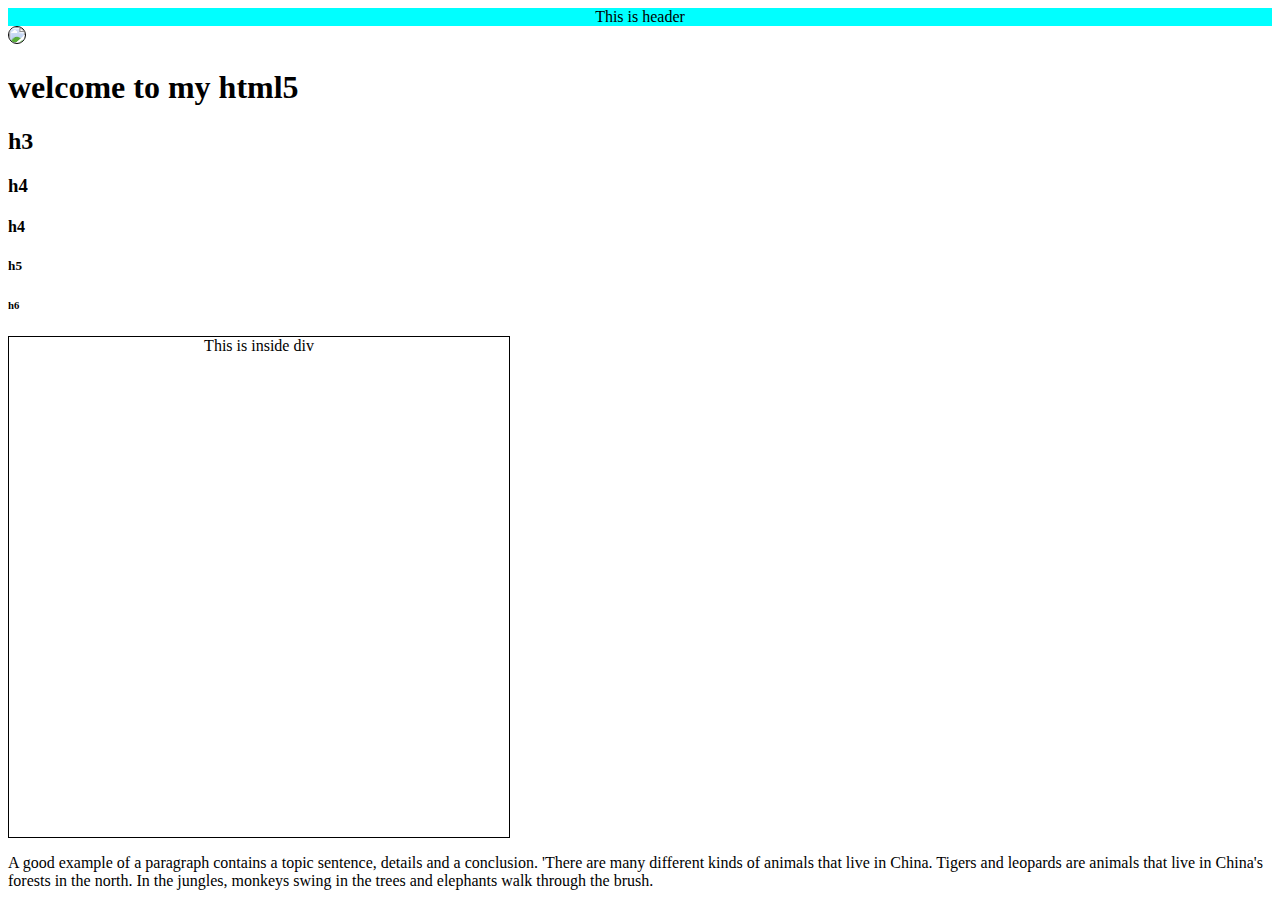
==== assignments/simplepage.html @ 05f44621 "commit" ====
<!DOCTYPE html>
<html lang="en">
  <head>
    <title>Simple html page</title>
    <header style="background-color: aqua; text-align: center">
      This is header
    </header>
  </head>
  <body>
    <img
      src="/download.jpeg"
      style="border: 1px solid black; border-radius: 10px"
    />
    <h1>welcome to my html5</h1>
    <h2>h3</h2>
    <h3>h4</h3>
    <h4>h4</h4>
    <h5>h5</h5>
    <h6>h6</h6>
    <div
      style="
        border: 1px solid black;
        width: 500px;
        height: 500px;
        text-align: center;
      "
    >
      This is inside div
    </div>
    <p>
      A good example of a paragraph contains a topic sentence, details and a
      conclusion. 'There are many different kinds of animals that live in China.
      Tigers and leopards are animals that live in China's forests in the north.
      In the jungles, monkeys swing in the trees and elephants walk through the
      brush.
    </p>
  </body>
</html>
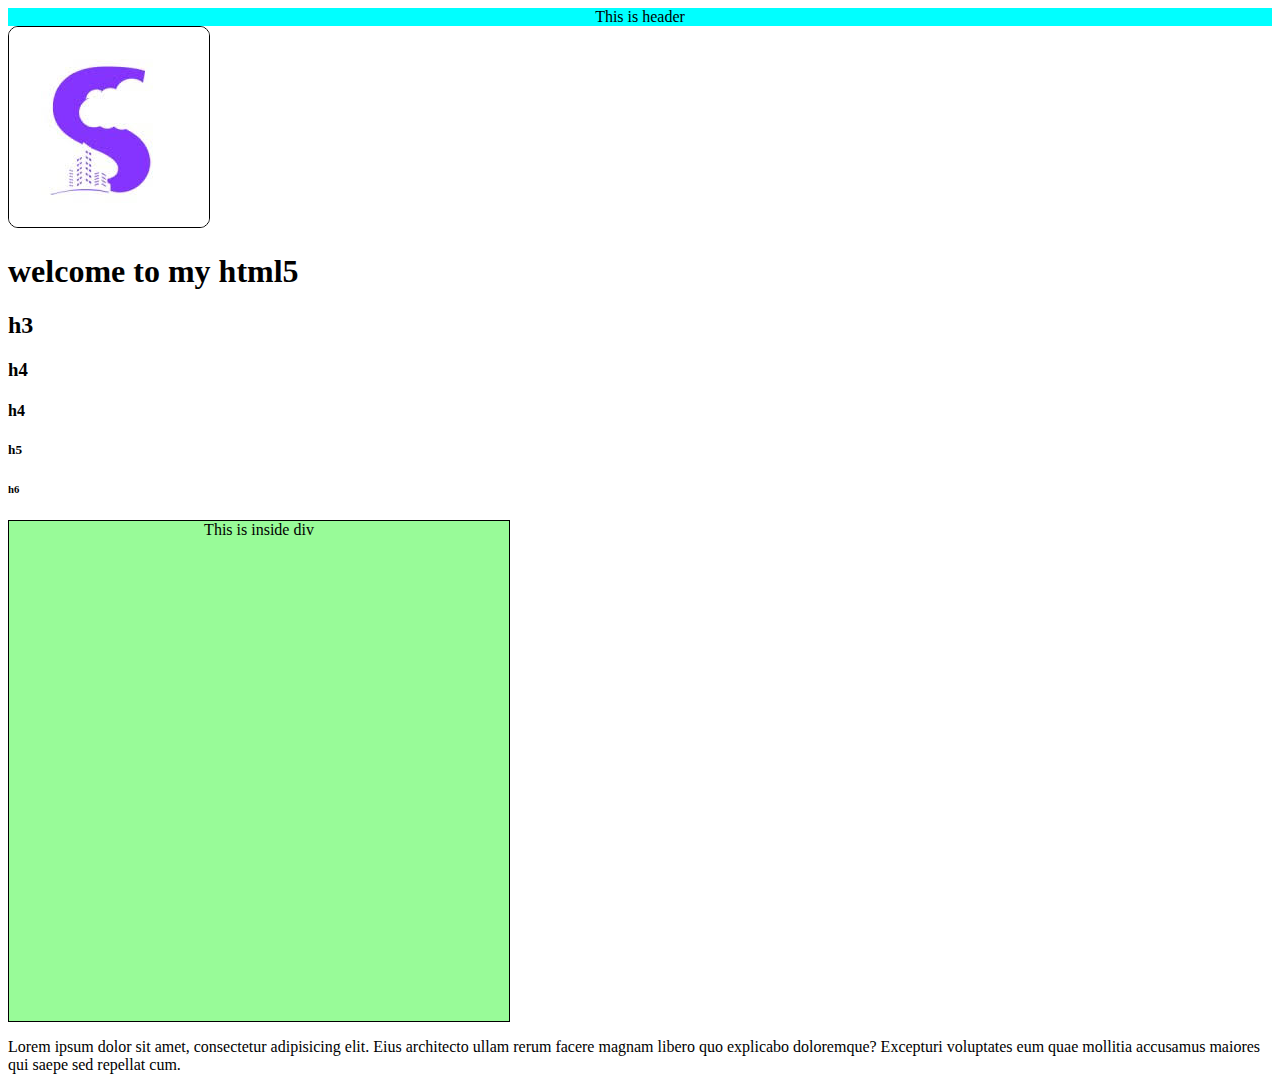
==== commit cbede1ba: "final commit" ====
--- a/assignments/simplepage.html
+++ b/assignments/simplepage.html
@@ -23,16 +23,15 @@
         width: 500px;
         height: 500px;
         text-align: center;
+        background-color: palegreen;
       "
     >
       This is inside div
     </div>
     <p>
-      A good example of a paragraph contains a topic sentence, details and a
-      conclusion. 'There are many different kinds of animals that live in China.
-      Tigers and leopards are animals that live in China's forests in the north.
-      In the jungles, monkeys swing in the trees and elephants walk through the
-      brush.
+      Lorem ipsum dolor sit amet, consectetur adipisicing elit. Eius architecto
+      ullam rerum facere magnam libero quo explicabo doloremque? Excepturi
+      voluptates eum quae mollitia accusamus maiores qui saepe sed repellat cum.
     </p>
   </body>
 </html>
